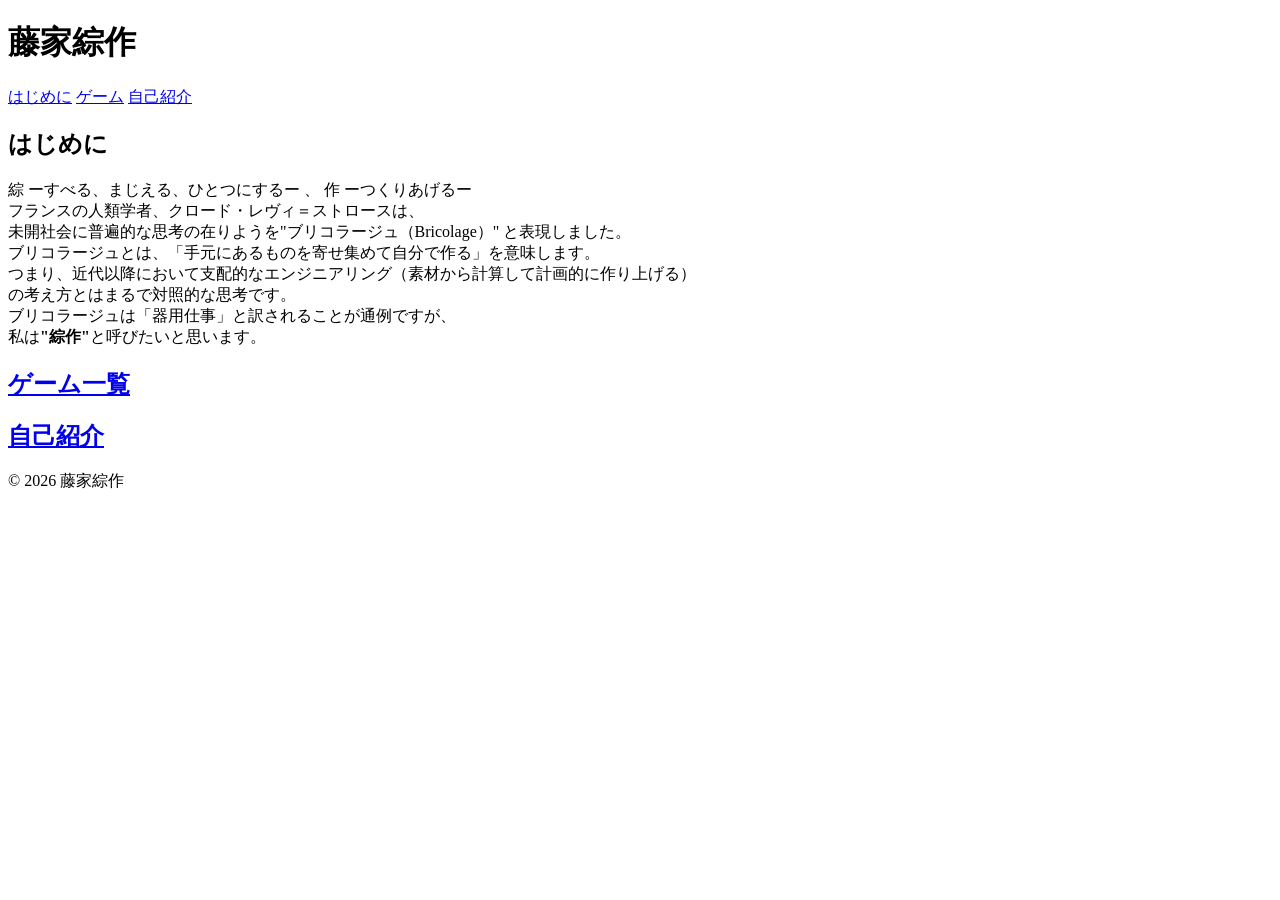
==== index.html @ f18ec996 "Initial website files" ====
<!DOCTYPE html>
<html lang="ja">
   <head>
     <meta charset="UTF-8">
     <title>藤家綜作</title>
     <link rel="stylesheet" href="assets/css/style.css">
   </head>

  <body>
      <header>
          <h1>藤家綜作</h1>
              <nav>
                    <a href="index.html" class="active">はじめに</a>
                    <a href="games.html" >ゲーム</a>
                    <a href="about.html">自己紹介</a>
              </nav>
       </header>

       <main>
           <section>
              <h2>はじめに</h2>
                <p><pc>綜</pc> ーすべる、まじえる、ひとつにするー 、 <pc>作</pc> ーつくりあげるー<br>
                    フランスの人類学者、クロード・レヴィ＝ストロースは、<br>
                    未開社会に普遍的な思考の在りようを"ブリコラージュ（Bricolage）" と表現しました。<br>
                    ブリコラージュとは、「手元にあるものを寄せ集めて自分で作る」を意味します。<br>
                    つまり、近代以降において支配的なエンジニアリング（素材から計算して計画的に作り上げる）<br>
                    の考え方とはまるで対照的な思考です。<br>
                    ブリコラージュは「器用仕事」と訳されることが通例ですが、<br>
                    私は<strong>"綜作"</strong>と呼びたいと思います。<br>
                    


                    </p>
           </section>

           <section>
              <h2>
                 <a href="games.html">ゲーム一覧</a>
              </h2>
           </section>

           <section>
               <h2>
                     <a href="about.html">自己紹介</a>
               </h2>
           </section>


       </main>

       <footer>
          <p>&copy; 2026 藤家綜作</p>
       </footer>

    </body>
</html>
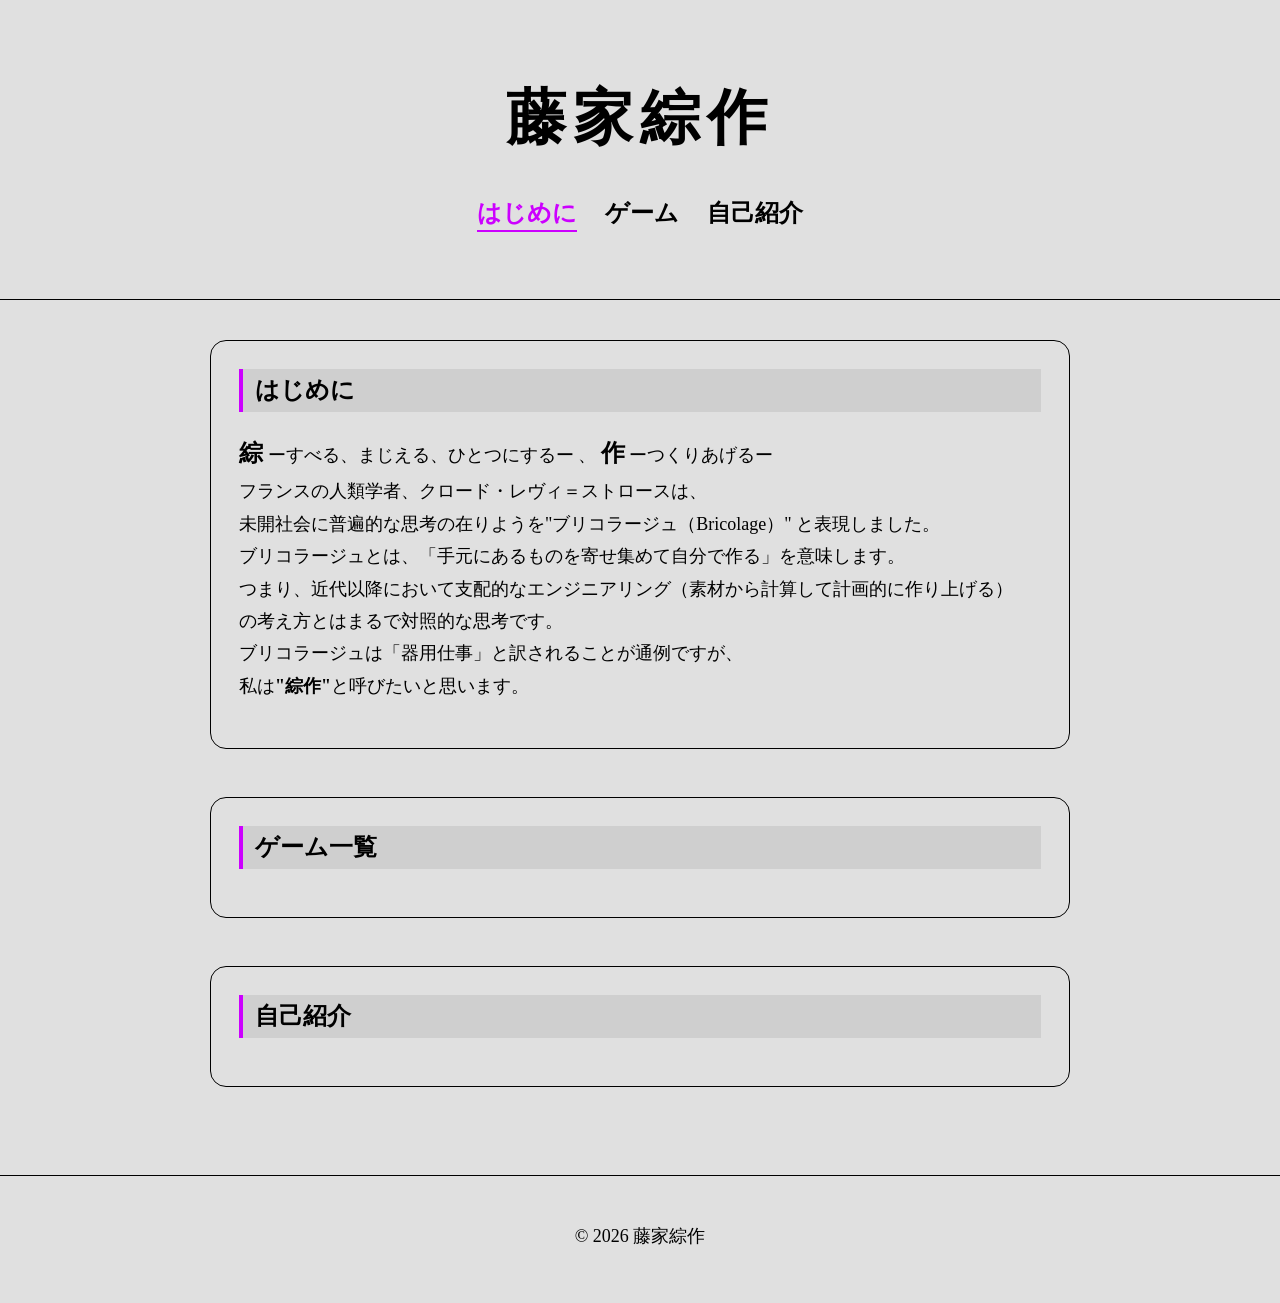
==== commit 760bfdd6: "Update index.html" ====
--- a/index.html
+++ b/index.html
@@ -3,7 +3,7 @@
    <head>
      <meta charset="UTF-8">
      <title>藤家綜作</title>
-     <link rel="stylesheet" href="assets/css/style.css">
+     <link rel="stylesheet" href="assets/CSS/style.css">
    </head>
 
   <body>
--- a/assets/CSS/style.css
+++ b/assets/CSS/style.css
@@ -0,0 +1,111 @@
+:root {
+    --bg-main:#e0e0e0;
+    --bg-panel:#cfcfcf;
+    --text-main:#000000;
+    --accent:#cc00ff;
+    --border:#000000;
+}  
+
+
+body {
+  margin: 0;
+  font-family:  "游明朝", YuMincho, serif ;
+  background : var(--bg-main);
+  color:var(--text-main);
+  line-height: 1.8;
+}
+
+header {
+  padding: 64px 24px;
+  text-align: center;
+  background:var(--bg-main);
+  border-bottom: 1px solid var(--border);
+}
+
+header h1 {
+  margin: 0;
+  font-size: 60px;
+  letter-spacing: 0.12em;
+}
+
+p {
+  font-size: 18px;
+  margin-top: 12px;
+  color:var(--text-main);
+}
+
+pc {
+  font-size: 24px;
+  font-weight: bold;
+  margin-top: 12px;
+  color:var(--text-main);
+}
+
+
+main {
+  max-width: 860px;
+  margin: 0 auto;
+  padding: 40px 24px;
+}
+
+section {
+  margin-bottom: 48px;
+  padding: 28px;
+  background:var(--bg-main);
+  border: 1px solid var(--border);
+  border-radius: 16px;
+}
+
+h2 {
+  margin-top: 0;
+  border-left: 4px solid var(--accent);
+  padding-left: 12px;
+  background: var(--bg-panel);
+}
+
+h2 a {
+  color: inherit;
+  text-decoration: none;
+}
+
+h2 a:hover {
+  color:  var(--accent);
+}
+
+ul {
+  padding-left: 24px;
+}
+
+a {
+  color: var(--text-main);
+}
+
+footer {
+  text-align: center;
+  padding: 32px 24px;
+  color:var(--text-main);
+  border-top: 1px solid var(--border);
+}
+
+nav {
+  margin-top: 20px;
+}
+
+nav a {
+  margin: 0 12px;
+  text-decoration: none;
+  color:var(--text-main);
+  font-size: 24px;
+  font-weight: bold;
+  transition: 0.2s;
+}
+
+nav a:hover {
+  color: var(--accent);
+}
+
+nav a.active {
+  color: var(--accent);
+  border-bottom: 2px solid var(--accent);
+  padding-bottom: 4px;
+}
